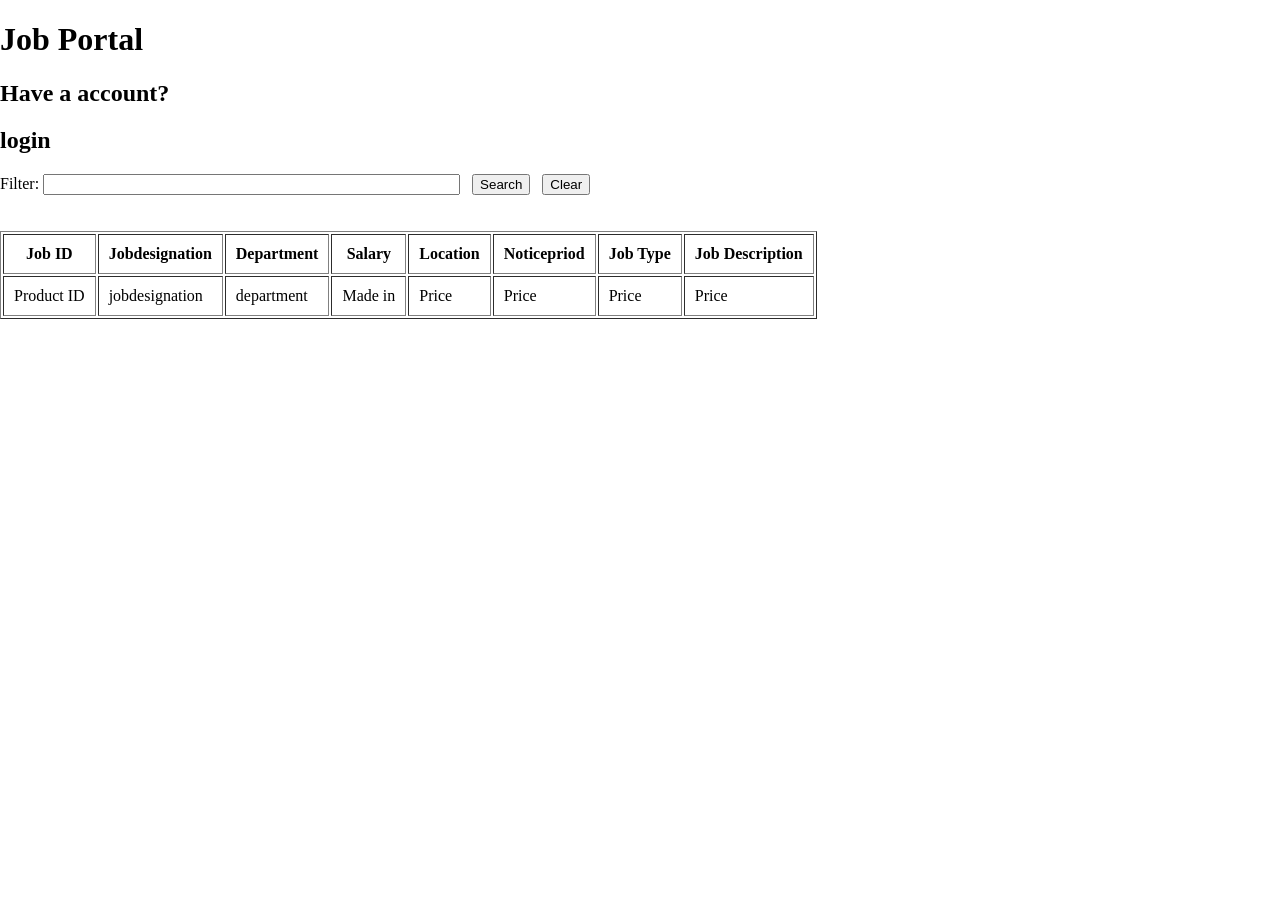
==== src/main/resources/templates/index.html @ 65c5f4b1 "Job Porttal for HR" ====
<!DOCTYPE html>
<html xmlns:th="http://www.thymeleaf.org">
<head>
<meta charset="ISO-8859-1">
    <!-- Bootstrap CSS -->
  <link rel="stylesheet" type="text/css" href="" th:href="@{/css/index.css}">
  
    <link rel="stylesheet" type="text/css" href="" th:href="@{/css/med.css}">
  
  
<title>&nbsp &nbsp &nbspjob portal</title>

  
<style> 
		body { 
			margin: 0; 
			padding: 0; 
		} 

	/*	div { 
			position: absolute; 
			top: 50%; 
			left: 50%; 
			transform: translate(-50%, -50%); 
		} 
*/
		h6 { 
			font-size: 1.0rem; 
			font-family: serif; 
			color: #ff1a1a;
			background-color: #ffe6f9;
			text-align: center;
			animation: animate 
				1.5s linear infinite; 
		} 

		@keyframes animate { 
			0% { 
				opacity: 0; 
			} 

			50% { 
				opacity: 0.7; 
			} 

			100% { 
				opacity: 0; 
			} 
		} 
	</style>

</head>
<header>
<div id="a">

<h1>Job Portal</h1>

</div>

<div id="b">
<h2>Have a account?<h2>
<div id="c">
<a th:href="@{/login}" >login</a>
</div>

</div>

</header>

<body>

</div>

<footer id="con2">
<div id="vv">

	<form th:action="@{/}">
		Filter: <input type="text" name="keyword" id="keyword" size="50" th:value="${keyword}" required />
		&nbsp;
		<input type="submit" value="Search" />
		&nbsp;
		<input type="button" value="Clear" id="btnClear" onclick="clearSearch()" />
	</form>
	<br/><br/>
	
	<table border="1" cellpadding="10">
		<thead>
			<tr>
				<th>Job ID</th>
				<th>Jobdesignation</th>
				<th>Department</th>
				<th>Salary</th>
				<th>Location</th>
				<th>Noticepriod</th>	
				<th>Job Type</th>
				<th>Job Description</th>	
			</tr>
		</thead>
		<tbody>
			<tr th:each="product : ${listProducts}">
				<td th:text="${product.id}">Product ID</td>
				<td th:text="${product.jobdesignation}">jobdesignation</td>
				<td th:text="${product.department}">department</td>
				<td th:text="${product.salary}">Made in</td>
				<td th:text="${product.location}">Price</td>
				<td th:text="${product.noticepriod}">Price</td>
				<td th:text="${product.jobtype}">Price</td>
				<td th:text="${product.jobdescription}">Price</td>

			</tr>
		</tbody>
	</table>
</div>
<script type="text/javascript">
	function clearSearch() {
		window.location = "[[@{/}]]";
	}
</script>

</div>
<br>
<div id="sf">


</div>
</footer>
</body>
</html>
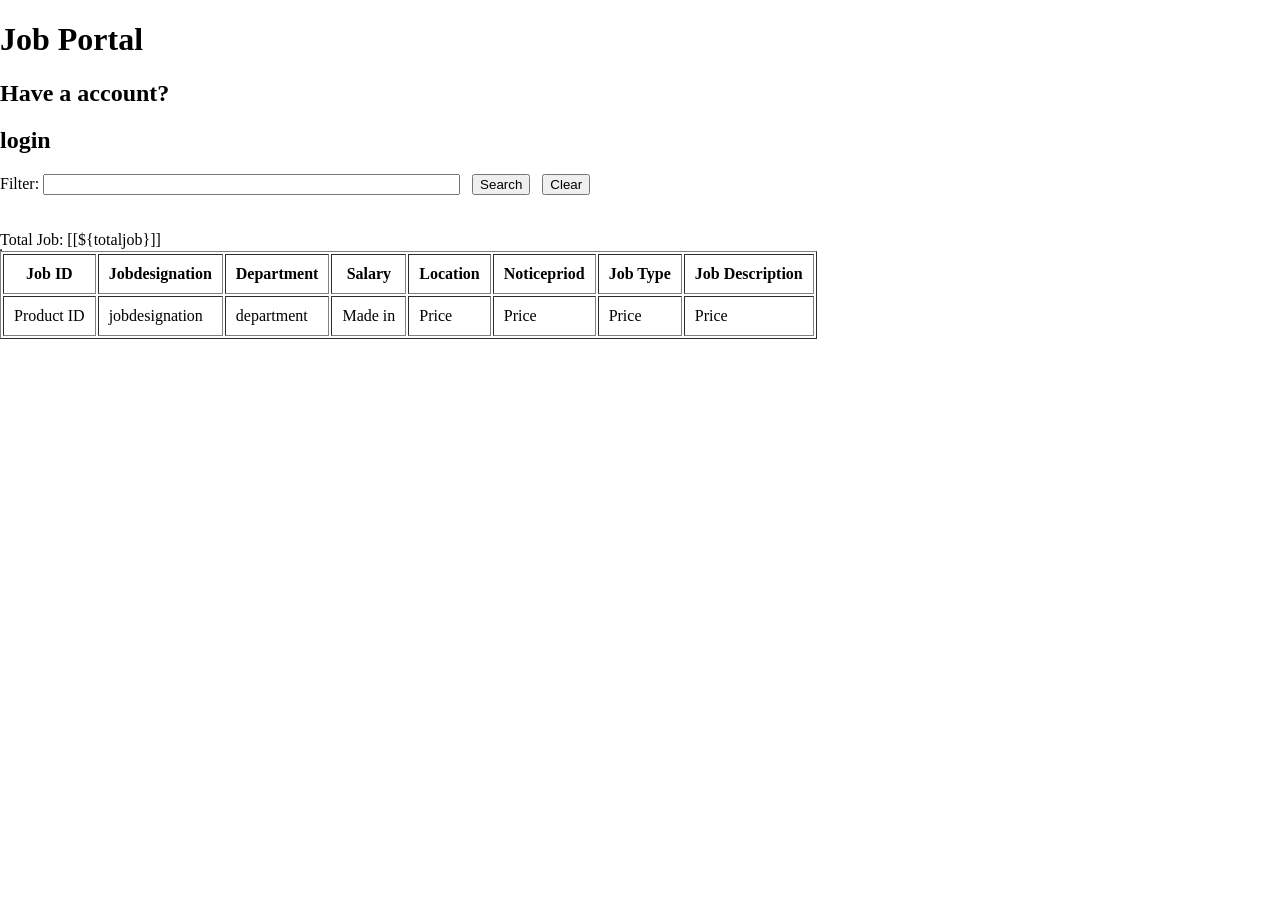
==== commit 51b6e848: "Job portal for HR" ====
--- a/src/main/resources/templates/index.html
+++ b/src/main/resources/templates/index.html
@@ -83,6 +83,13 @@
 	</form>
 	<br/><br/>
 	
+		<table border="1" cellpadding="10">
+	
+		<div th:if="${totaljob > 1}">
+		Total Job: [[${totaljob}]]
+		&nbsp;&nbsp;&nbsp;&nbsp;&nbsp;&nbsp;
+	</div>
+	
 	<table border="1" cellpadding="10">
 		<thead>
 			<tr>
@@ -106,6 +113,7 @@
 				<td th:text="${product.noticepriod}">Price</td>
 				<td th:text="${product.jobtype}">Price</td>
 				<td th:text="${product.jobdescription}">Price</td>
+<div class="sharethis-inline-share-buttons"></div>
 
 			</tr>
 		</tbody>
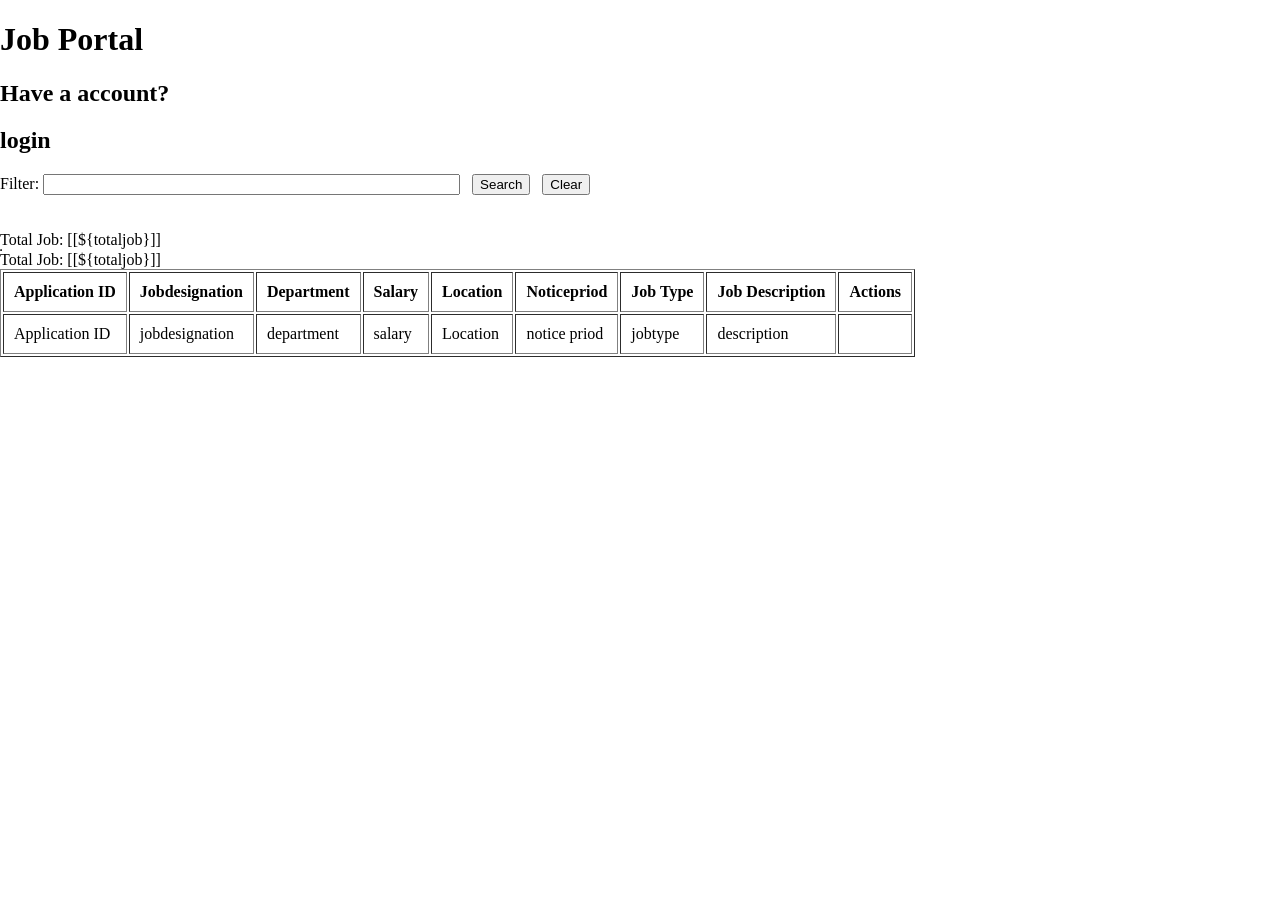
==== commit 58b5232e: "Job portal for HR" ====
--- a/src/main/resources/templates/index.html
+++ b/src/main/resources/templates/index.html
@@ -6,6 +6,7 @@
   <link rel="stylesheet" type="text/css" href="" th:href="@{/css/index.css}">
   
     <link rel="stylesheet" type="text/css" href="" th:href="@{/css/med.css}">
+  <script type="text/javascript" src="https://platform-api.sharethis.com/js/sharethis.js#property=661f83ed696c5b0019fbab09&product=inline-share-buttons&source=platform" async="async"></script>
   
   
 <title>&nbsp &nbsp &nbspjob portal</title>
@@ -91,9 +92,14 @@
 	</div>
 	
 	<table border="1" cellpadding="10">
+	
+		<div th:if="${totaljob > 1}">
+		Total Job: [[${totaljob}]]
+		&nbsp;&nbsp;&nbsp;&nbsp;&nbsp;&nbsp;
+	</div>
 		<thead>
 			<tr>
-				<th>Job ID</th>
+				<th>Application ID</th>
 				<th>Jobdesignation</th>
 				<th>Department</th>
 				<th>Salary</th>
@@ -101,20 +107,27 @@
 				<th>Noticepriod</th>	
 				<th>Job Type</th>
 				<th>Job Description</th>	
+					
+				
+				<th>Actions</th>				
 			</tr>
 		</thead>
 		<tbody>
 			<tr th:each="product : ${listProducts}">
-				<td th:text="${product.id}">Product ID</td>
+				<td th:text="${product.applicationid}">Application ID</td>
 				<td th:text="${product.jobdesignation}">jobdesignation</td>
 				<td th:text="${product.department}">department</td>
-				<td th:text="${product.salary}">Made in</td>
-				<td th:text="${product.location}">Price</td>
-				<td th:text="${product.noticepriod}">Price</td>
-				<td th:text="${product.jobtype}">Price</td>
-				<td th:text="${product.jobdescription}">Price</td>
+				<td th:text="${product.salary}">salary</td>
+				<td th:text="${product.location}">Location</td>
+				<td th:text="${product.noticepriod}">notice priod</td>
+				<td th:text="${product.jobtype}">jobtype</td>
+				<td th:text="${product.jobdescription}">description</td>
+				
+				<td>
+
 <div class="sharethis-inline-share-buttons"></div>
 
+				</td>
 			</tr>
 		</tbody>
 	</table>
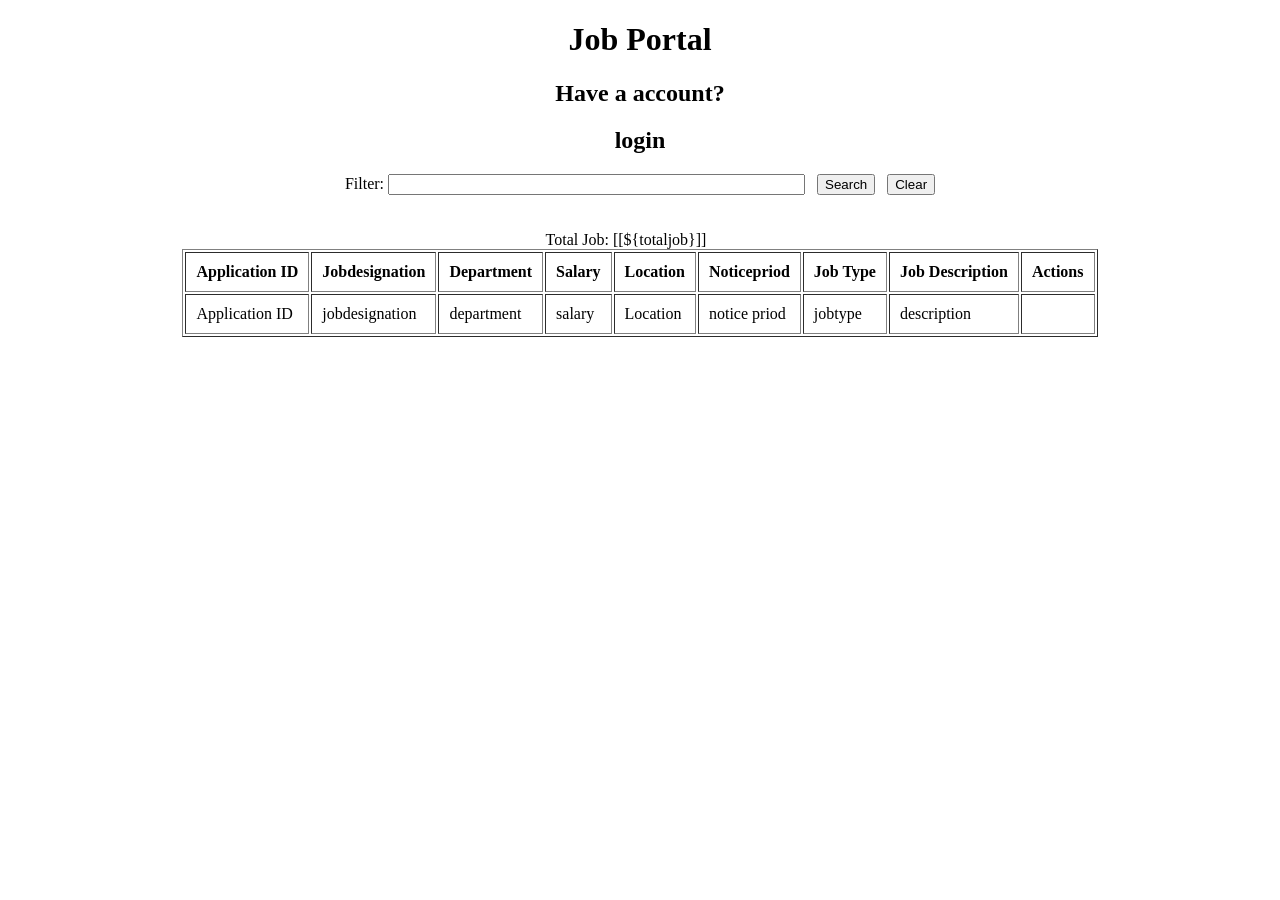
==== commit 69d3c473: "Job portal for HR" ====
--- a/src/main/resources/templates/index.html
+++ b/src/main/resources/templates/index.html
@@ -54,13 +54,13 @@
 <header>
 <div id="a">
 
-<h1>Job Portal</h1>
+<h1 align="center">Job Portal</h1>
 
 </div>
 
 <div id="b">
-<h2>Have a account?<h2>
-<div id="c">
+<h2 align="center">Have a account?<h2>
+<div align="center" id="c">
 <a th:href="@{/login}" >login</a>
 </div>
 
@@ -75,7 +75,7 @@
 <footer id="con2">
 <div id="vv">
 
-	<form th:action="@{/}">
+	<form align="center" th:action="@{/}">
 		Filter: <input type="text" name="keyword" id="keyword" size="50" th:value="${keyword}" required />
 		&nbsp;
 		<input type="submit" value="Search" />
@@ -84,19 +84,13 @@
 	</form>
 	<br/><br/>
 	
-		<table border="1" cellpadding="10">
+		<table align="center" border="1" cellpadding="10">
 	
-		<div th:if="${totaljob > 1}">
+		<div align="center" th:if="${totaljob > 1}">
 		Total Job: [[${totaljob}]]
 		&nbsp;&nbsp;&nbsp;&nbsp;&nbsp;&nbsp;
 	</div>
 	
-	<table border="1" cellpadding="10">
-	
-		<div th:if="${totaljob > 1}">
-		Total Job: [[${totaljob}]]
-		&nbsp;&nbsp;&nbsp;&nbsp;&nbsp;&nbsp;
-	</div>
 		<thead>
 			<tr>
 				<th>Application ID</th>
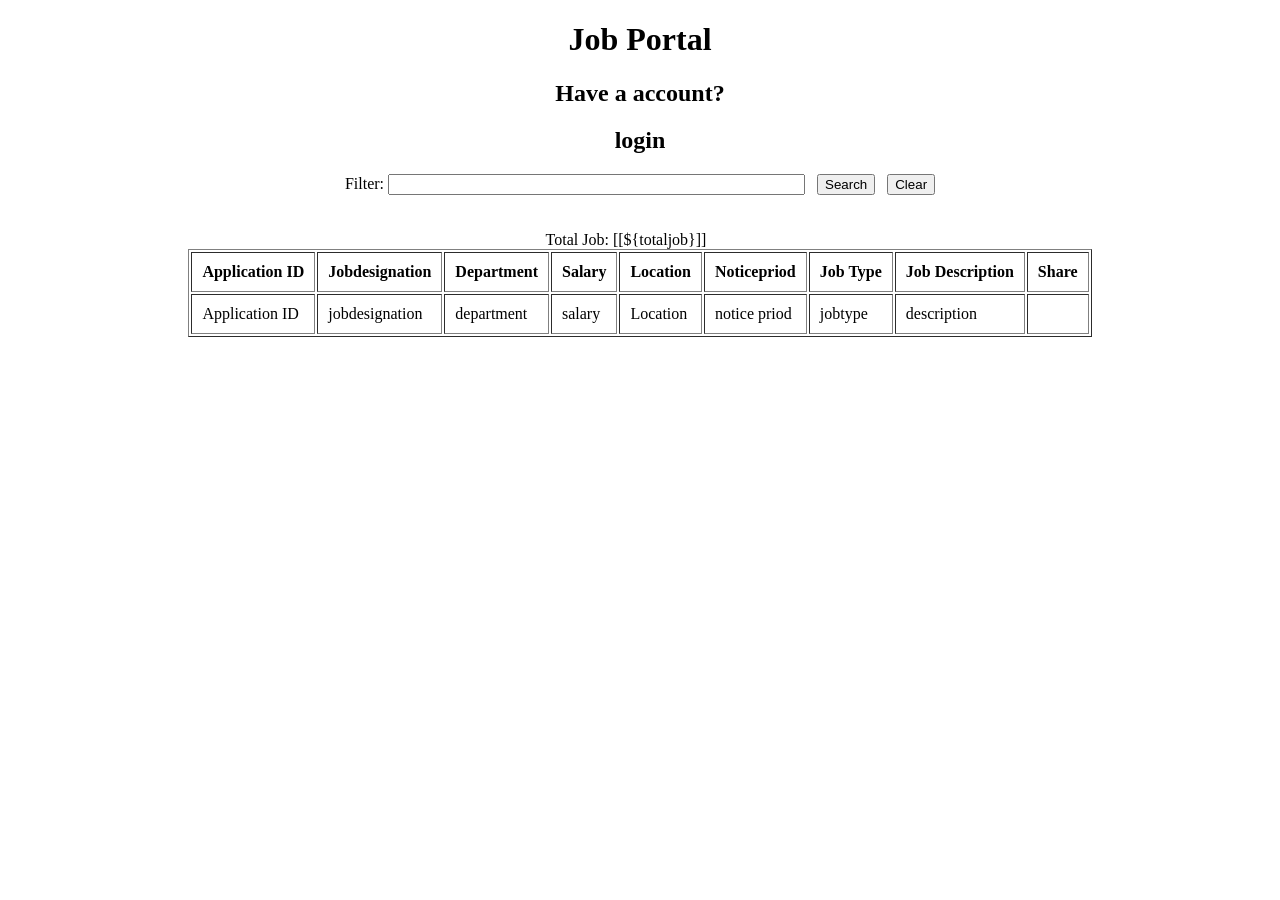
==== commit 52d97429: "job portal for HR" ====
--- a/src/main/resources/templates/index.html
+++ b/src/main/resources/templates/index.html
@@ -103,7 +103,7 @@
 				<th>Job Description</th>	
 					
 				
-				<th>Actions</th>				
+				<th>Share</th>				
 			</tr>
 		</thead>
 		<tbody>
